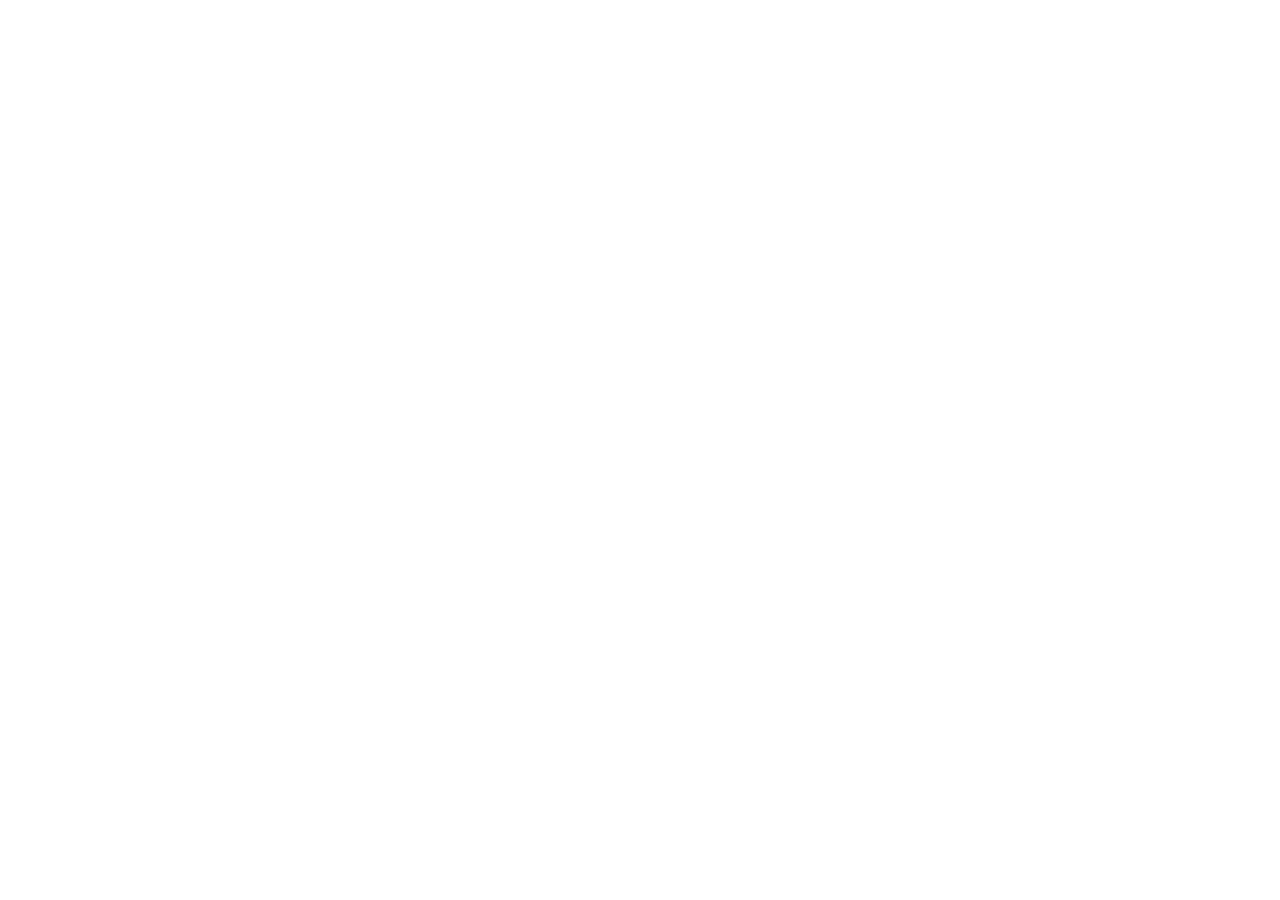
==== index2.html @ e15bc0c9 "modif dans index2 sympa" ====
<!DOCTYPE HTML>
<html>
  <head>
    <style>
      body {
        margin: 0px;
        padding: 0px;
      }
      canvas {
        border: 1px solid #9C9898;
      }
    </style>
    <script src="http://www.html5canvastutorials.com/libraries/kinetic-v4.0.0.js"></script>
    <script>
      
    function loadImages(sources, callback) {
        var images = [];
        var loadedImages = 0;
        var numImages = sources.length;
		
		for(var i = 0; i < numImages; i++) {
			images[i] = {};
			images[i].text = sources[i].text;
			images[i].x = sources[i].x;
			images[i].y = sources[i].y;
			images[i].width = sources[i].width;
			images[i].height = sources[i].height;
			images[i].img = new Image();
			images[i].img.src =  sources[i].image;
			images[i].img.onload = function() {
				if(++loadedImages >= numImages) {
					callback(images);
				}
			};
		}
    }
	  
    function initStage(images) {		
        var stage = new Kinetic.Stage({
          container: 'container',
          width: 480,
          height: 640
        });

        var shapesLayer = new Kinetic.Layer();
		
		for (var i = 0 ; i < images.length; i ++) {
			var group = new Kinetic.Group({
				draggable : true
			});
			var icon = new Kinetic.Image({
				image		: images[i].img,
				x			: images[i].x,
				y			: images[i].y,
				width		: images[i].width,
				height		: images[i].height
			});
			var label = new Kinetic.Text({
				text		: images[i].text,
				x			: images[i].x ,
				y			: images[i].y + images[i].height + 2,
				width 		: images[i].width,
				align		: 'center',
				fontStyle	: 'italic',
				fontSize	: 12,
				fontFamily	: "Calibri",
				textFill	: "black"
			});
			group.add(icon);
			group.add(label);
			
			group.on("touchstart mousedown", function() {
				this.transitionTo({
				easing: 'elastic-ease-out',
					scale: {
						x: 1.01,
						y: 1.01
					},
					duration: 0.1
				});
			});
			group.on("touchend mouseup", function() {
				this.transitionTo({
				easing: 'elastic-ease-out',
					scale: {
						x: 1,
						y: 1
					},
					duration: 0.1
				});
			});
			
			shapesLayer.add(group);
		}
        stage.add(shapesLayer);
      }

    window.onload = function() {
        var sources = [{
			text :"foo",
			image : "icon.svg",
			x : 100,
			y : 100,
			width : 57,
			height:57
		},{
			text :"bar",
			image : "icon.svg",
			x : 180,
			y : 100,
			width : 57,
			height:57
		},{
			text :"far",
			image : "icon.svg",
			x : 260,
			y : 100,
			width : 72,
			height:72
		}];
		
        loadImages(sources, initStage);
      };

    </script>
  </head>
  <body>
    <div id="container"></div>
  </body>
</html>
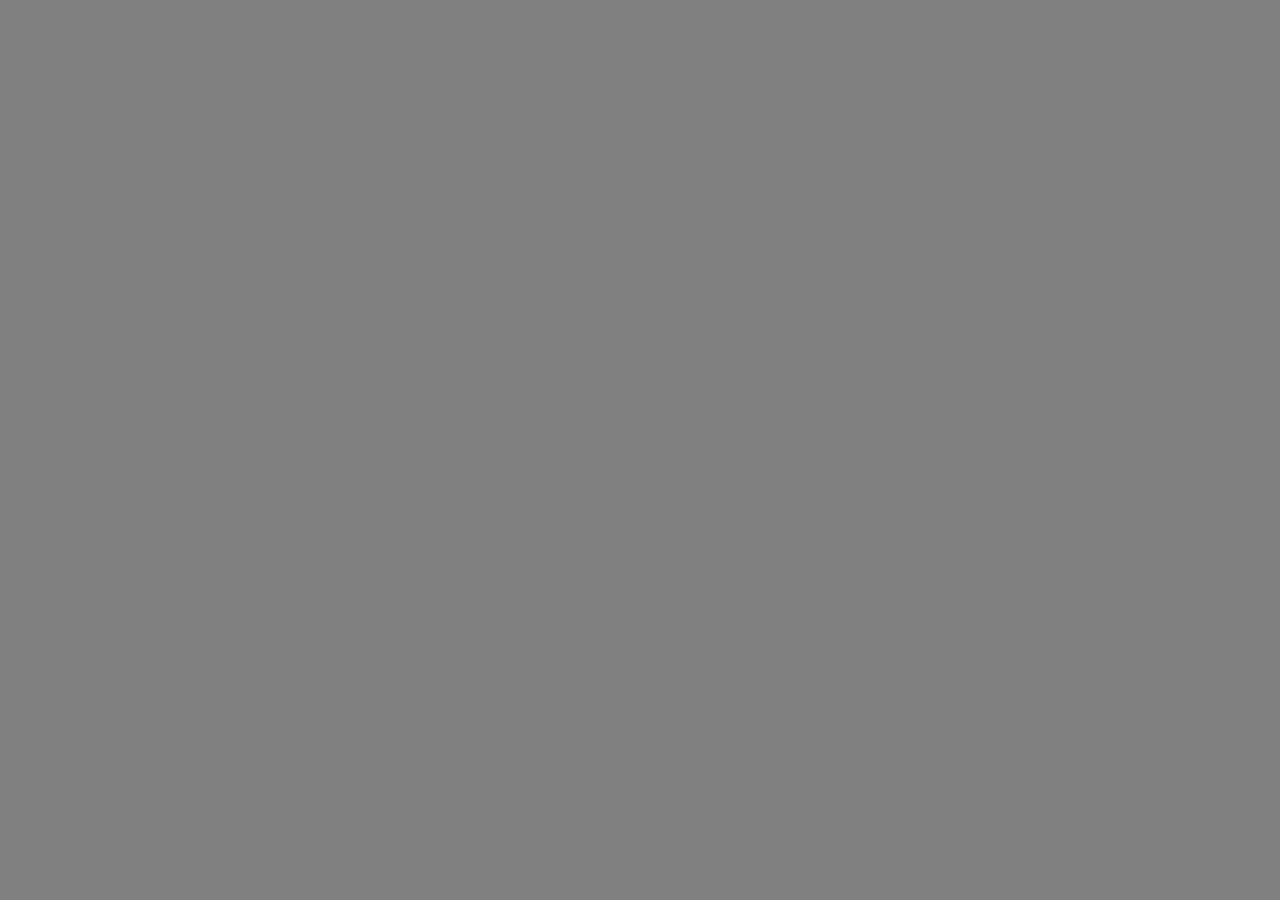
==== commit 5bc2e81b: "avec des icones" ====
--- a/index2.html
+++ b/index2.html
@@ -1,130 +1,205 @@
-<!DOCTYPE HTML>
-<html>
-  <head>
-    <style>
-      body {
-        margin: 0px;
-        padding: 0px;
-      }
-      canvas {
-        border: 1px solid #9C9898;
-      }
-    </style>
-    <script src="http://www.html5canvastutorials.com/libraries/kinetic-v4.0.0.js"></script>
-    <script>
-      
-    function loadImages(sources, callback) {
-        var images = [];
-        var loadedImages = 0;
-        var numImages = sources.length;
-		
-		for(var i = 0; i < numImages; i++) {
-			images[i] = {};
-			images[i].text = sources[i].text;
-			images[i].x = sources[i].x;
-			images[i].y = sources[i].y;
-			images[i].width = sources[i].width;
-			images[i].height = sources[i].height;
-			images[i].img = new Image();
-			images[i].img.src =  sources[i].image;
-			images[i].img.onload = function() {
-				if(++loadedImages >= numImages) {
-					callback(images);
-				}
-			};
-		}
-    }
-	  
-    function initStage(images) {		
-        var stage = new Kinetic.Stage({
-          container: 'container',
-          width: 480,
-          height: 640
-        });
-
-        var shapesLayer = new Kinetic.Layer();
-		
-		for (var i = 0 ; i < images.length; i ++) {
-			var group = new Kinetic.Group({
-				draggable : true
-			});
-			var icon = new Kinetic.Image({
-				image		: images[i].img,
-				x			: images[i].x,
-				y			: images[i].y,
-				width		: images[i].width,
-				height		: images[i].height
-			});
-			var label = new Kinetic.Text({
-				text		: images[i].text,
-				x			: images[i].x ,
-				y			: images[i].y + images[i].height + 2,
-				width 		: images[i].width,
-				align		: 'center',
-				fontStyle	: 'italic',
-				fontSize	: 12,
-				fontFamily	: "Calibri",
-				textFill	: "black"
-			});
-			group.add(icon);
-			group.add(label);
-			
-			group.on("touchstart mousedown", function() {
-				this.transitionTo({
-				easing: 'elastic-ease-out',
-					scale: {
-						x: 1.01,
-						y: 1.01
-					},
-					duration: 0.1
-				});
-			});
-			group.on("touchend mouseup", function() {
-				this.transitionTo({
-				easing: 'elastic-ease-out',
-					scale: {
-						x: 1,
-						y: 1
-					},
-					duration: 0.1
-				});
-			});
-			
-			shapesLayer.add(group);
-		}
-        stage.add(shapesLayer);
-      }
-
-    window.onload = function() {
-        var sources = [{
-			text :"foo",
-			image : "icon.svg",
-			x : 100,
-			y : 100,
-			width : 57,
-			height:57
-		},{
-			text :"bar",
-			image : "icon.svg",
-			x : 180,
-			y : 100,
-			width : 57,
-			height:57
-		},{
-			text :"far",
-			image : "icon.svg",
-			x : 260,
-			y : 100,
-			width : 72,
-			height:72
-		}];
-		
-        loadImages(sources, initStage);
-      };
-
-    </script>
-  </head>
-  <body>
-    <div id="container"></div>
-  </body>
-</html>
+<!DOCTYPE HTML>
+<html>
+  <head>
+    <style>
+      body {
+        margin: 0px;
+        padding: 0px;
+      }
+      canvas {
+        border: 1px solid #9C9898;
+      }
+    </style>
+	<script src="jq.mobi.min.js"></script>
+    <script src="http://www.html5canvastutorials.com/libraries/kinetic-v4.0.0.js"></script>
+    <script>
+	
+	function getSize() {
+	  var myWidth = 0, myHeight = 0;
+	  if( typeof( window.innerWidth ) == 'number' ) {
+		//Non-IE
+		myWidth = window.innerWidth;
+		myHeight = window.innerHeight;
+	  } else if( document.documentElement && ( document.documentElement.clientWidth || document.documentElement.clientHeight ) ) {
+		//IE 6+ in 'standards compliant mode'
+		myWidth = document.documentElement.clientWidth;
+		myHeight = document.documentElement.clientHeight;
+	  } else if( document.body && ( document.body.clientWidth || document.body.clientHeight ) ) {
+		//IE 4 compatible
+		myWidth = document.body.clientWidth;
+		myHeight = document.body.clientHeight;
+	  }
+	  return [myWidth,myHeight];
+	}
+    function loadImages(sources, callback) {
+        var items = [];
+        var loadedImages = 0;
+        var numImages = sources.length;
+		
+		for(var i = 0; i < numImages; i++) {
+			items[i] = {};
+			items[i].text = sources[i].text;
+			items[i].x = sources[i].x;
+			items[i].y = sources[i].y;
+			items[i].width = sources[i].width;
+			items[i].height = sources[i].height;
+			items[i].badge = sources[i].badge;
+			items[i].img = new Image();
+			items[i].img.src =  sources[i].image;
+			items[i].img.onload = function() {
+				if(++loadedImages >= numImages) {
+					callback(items);
+				}
+			};
+		}
+    }
+	  
+    function initStage(items) {
+		
+        var stage = new Kinetic.Stage({
+          container: 'container',
+          width: window.innerWidth,
+          height:window.innerHeight
+        });
+
+        var shapesLayer = new Kinetic.Layer();
+		
+		for (var i = 0 ; i < items.length; i ++) {
+		  var x = items[i].x;
+		  var y = items[i].y;
+		  var w = items[i].width;
+		  var h = items[i].height;
+		  
+			var group = new Kinetic.Group({
+				draggable : true/*,
+				dragBounds: {
+				  top: y + 5,
+				  right: 200,
+				  bottom: 200,
+				  left: x + 5
+				}*/
+			});
+			var icon = new Kinetic.Image({
+				image		: items[i].img,
+				x			: x,
+				y			: y,
+				width		: w,
+				height		: h
+			});
+			var label = new Kinetic.Text({
+				text		: items[i].text,
+				x			: x ,
+				y			: y + h + 10,
+				width 		: w,
+				align		: 'center',
+				fontSize	: 28,
+				fontStyle 	: "bold",
+				fontFamily	: "HelveticaNeue",
+				textFill	: "white",
+				textStrokeWidth : 1,
+				shadow 		: true
+			});
+			
+			var badge = new Kinetic.Group({
+			  visible : items[i].badge
+			});
+			var circle = new Kinetic.Circle({
+				x			: x + 10,
+				y			: y + 10,
+				radius		: 20,
+				fill		: "black",
+				stroke		: "white",
+				strokeWidth	: 4
+			});
+			var cross1 = new Kinetic.Line({
+			  points		: [x + 3, y + 3, x + 17, y + 17],
+			  stroke 		: "white",
+			  strokeWidth 	: 5,
+	          lineCap		: "round",
+	          lineJoin		: "round"
+			});
+			var cross2 = new Kinetic.Line({
+			  points		: [x + 3, y + 17, x + 17, y + 3],
+			  stroke 		: "white",
+			  strokeWidth 	: 5,
+	          lineCap		: "round",
+	          lineJoin		: "round"
+			});
+			badge.add(circle);
+			badge.add(cross1);
+			badge.add(cross2);
+			
+			group.add(icon);
+			group.add(badge);
+			group.add(label);
+			group.add(badge);
+			/*group.on("touchstart mousedown", function() {
+				this.transitionTo({
+				easing: 'elastic-ease-out',
+					scale: {
+						x: 1.1,
+						y: 1.1
+					},
+					duration: 0.1
+				});
+			});
+			group.on("touchend mouseup", function() {
+				this.transitionTo({
+				easing: 'elastic-ease-out',
+					scale: {
+						x: 1,
+						y: 1
+					},
+					duration: 0.1
+				});
+			});*/
+			
+			shapesLayer.add(group);
+		}
+        stage.add(shapesLayer);
+      }
+
+    window.onload = function() {
+        var sources = [{
+			text :"Poids",
+			image : "icon.svg",
+			x : 50,
+			y : 50,
+			width : 180,
+			height:180,
+			badge : false
+		},{
+			text :"Taille",
+			image : "icon.svg",
+			x : 300,
+			y : 50,
+			width : 180,
+			height:180,
+			badge : false
+		},{
+			text :"Biberons",
+			image : "icon.svg",
+			x : 550,
+			y : 50,
+			width : 180,
+			height:180,
+			badge : true
+		},{
+			text :"Couches",
+			image : "icon.svg",
+			x : 50,
+			y : 300,
+			width : 180,
+			height:180,
+			badge : false
+		}];
+		
+        loadImages(sources, initStage);
+      };
+
+    </script>
+  </head>
+  <body bgcolor="gray">
+	<div id="container"></div>
+  </body>
+</html>
